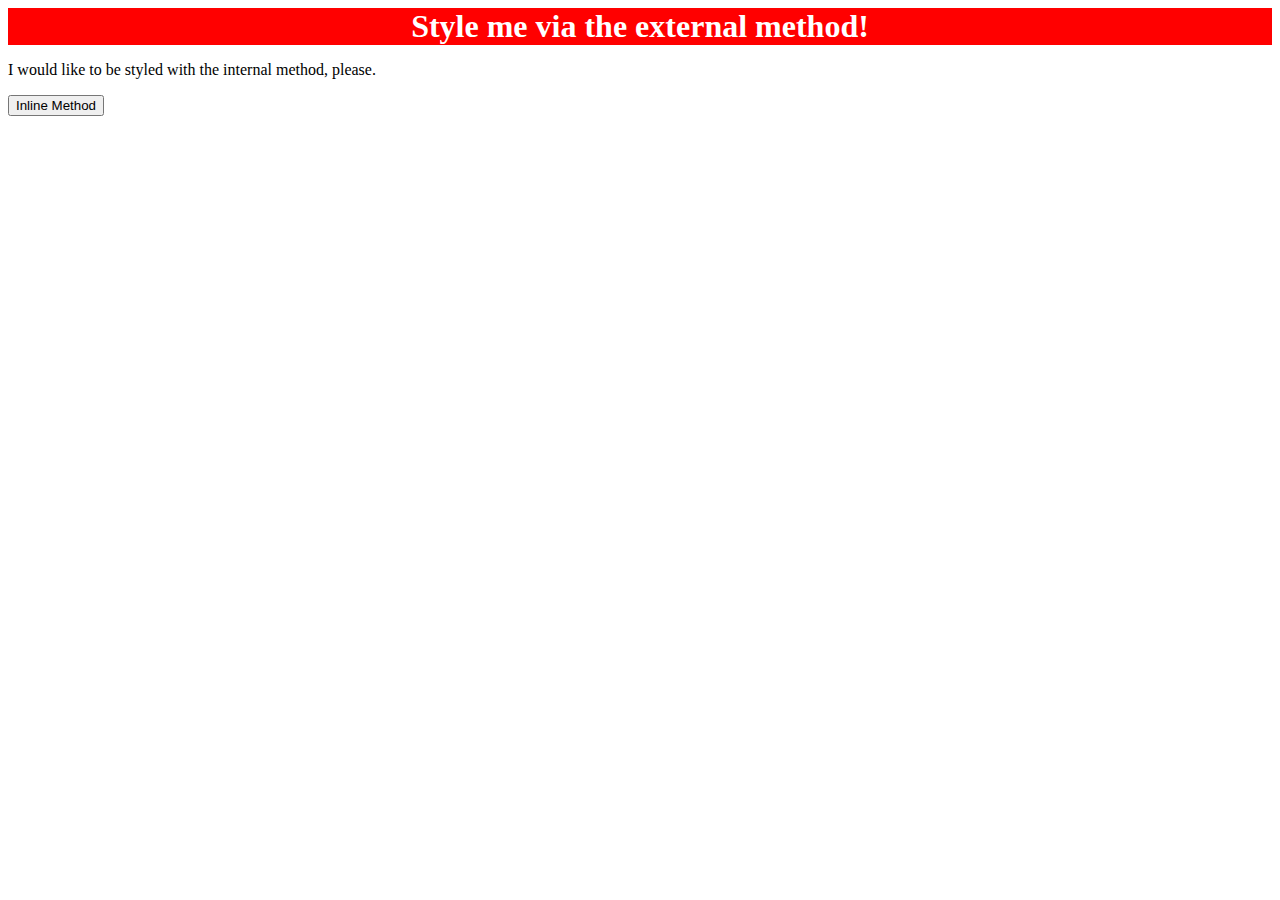
==== foundations/01-css-methods/index.html @ e31d6c6e "Add external CSS code." ====
<!--HTML page-->
<!DOCTYPE html>
<html lang="en">
  <head>
    <meta charset="UTF-8">
    <meta http-equiv="X-UA-Compatible" content="IE=edge">
    <meta name="viewport" content="width=device-width, initial-scale=1.0">
    <title>Methods for Adding CSS</title>
  </head>
  <body>
    <link rel="stylesheet" href="style.css">    
    <div>Style me via the external method!</div>
    <p>I would like to be styled with the internal method, please.</p>
    <button>Inline Method</button>
  </body>
</html>
---- foundations/01-css-methods/style.css ----
/* CSS page */
div {
    color: white;
    background-color: red;
    font-size: 32px;
    text-align: center;
    font-weight: bold;
}
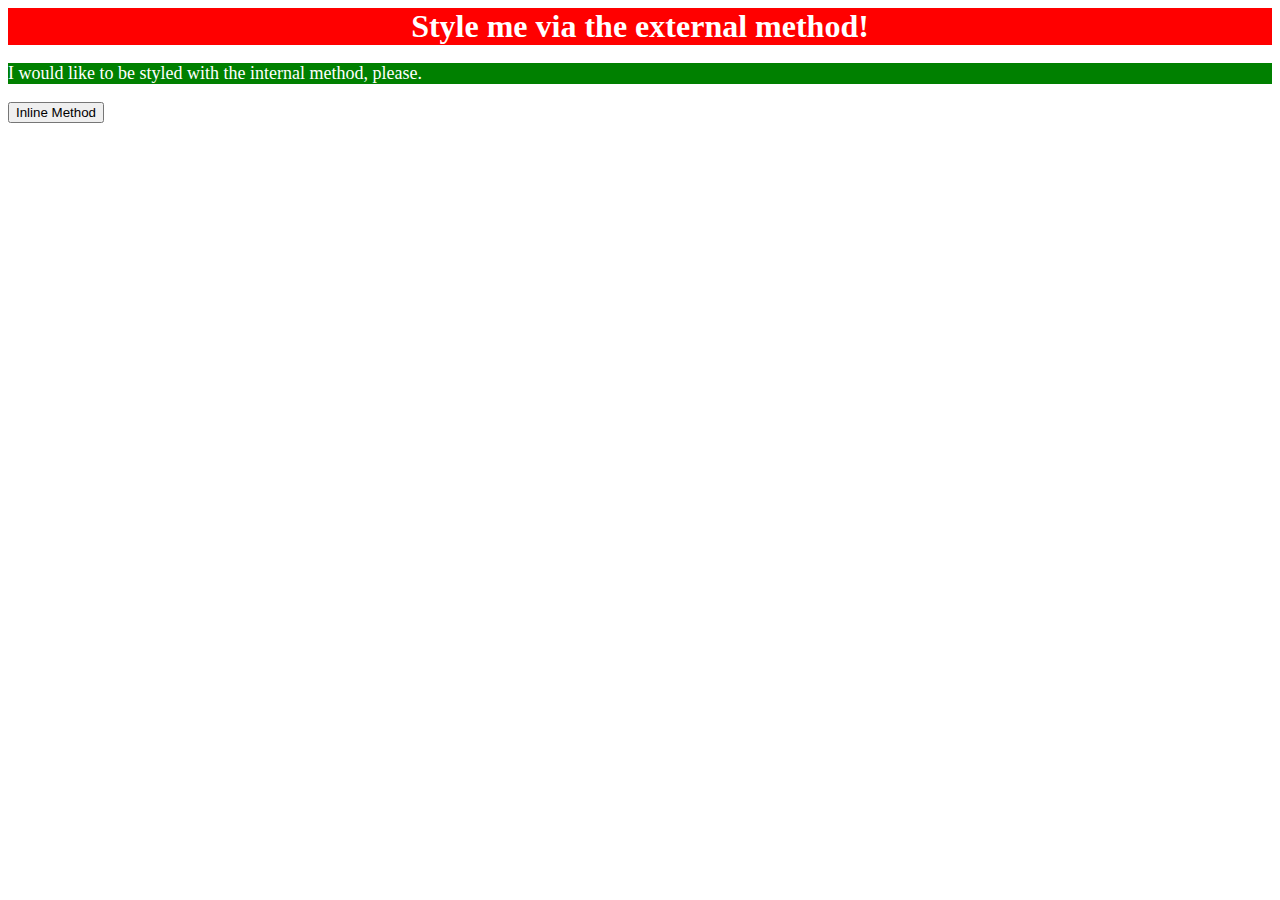
==== commit ffd4ad10: "Add internal CSS for p." ====
--- a/foundations/01-css-methods/index.html
+++ b/foundations/01-css-methods/index.html
@@ -6,6 +6,13 @@
     <meta http-equiv="X-UA-Compatible" content="IE=edge">
     <meta name="viewport" content="width=device-width, initial-scale=1.0">
     <title>Methods for Adding CSS</title>
+    <style>
+      p {
+        color: white;
+        background-color: green;
+        font-size: 18px;
+      }
+    </style>
   </head>
   <body>
     <link rel="stylesheet" href="style.css">    
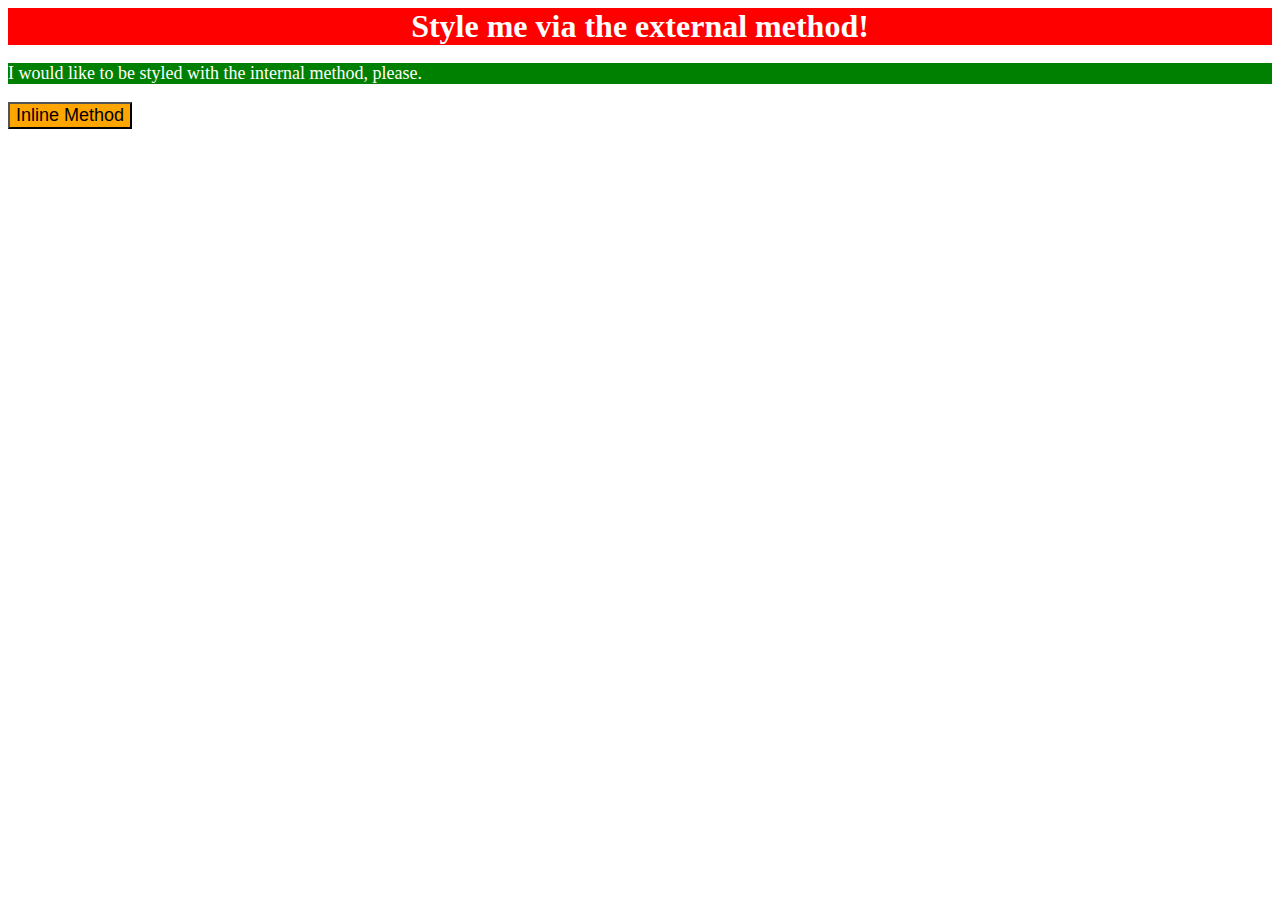
==== commit a6420ff2: "Add inline CSS." ====
--- a/foundations/01-css-methods/index.html
+++ b/foundations/01-css-methods/index.html
@@ -18,6 +18,6 @@
     <link rel="stylesheet" href="style.css">    
     <div>Style me via the external method!</div>
     <p>I would like to be styled with the internal method, please.</p>
-    <button>Inline Method</button>
+    <button style="background-color: orange; font-size: 18px;">Inline Method</button>
   </body>
 </html>